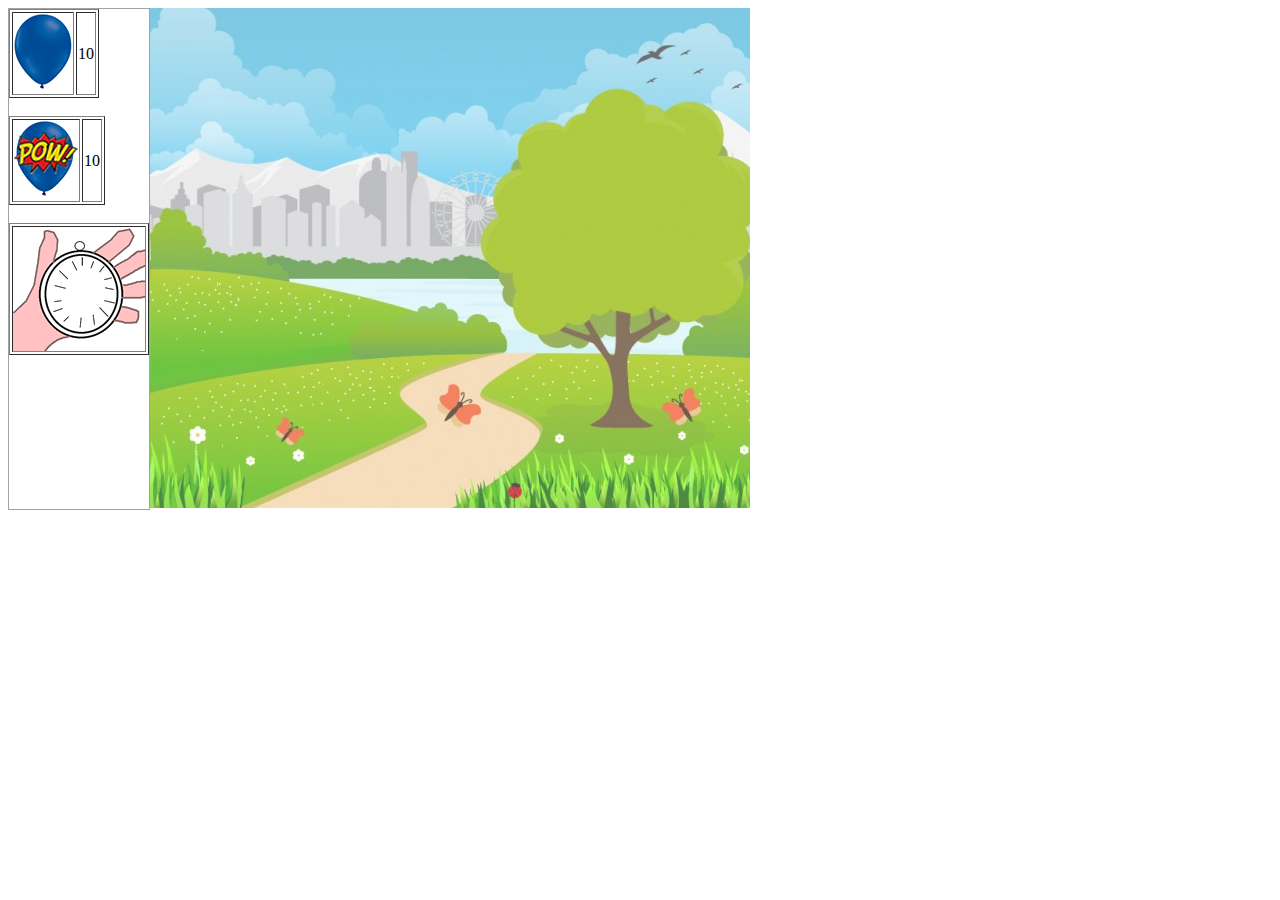
==== jogo.html @ f7058975 "Adicionando estruturas html e imagens" ====
<!DOCTYPE HTML>
<html lang="pt-br">
	<head>
		<meta charset="UTF-8">
		<title>Estourando balões</title>
		<script src="jogo.js"></script>

	</head>

	<body>
		<div style="float: left; width: auto; height: 500px; background: #FFF; border: solid 1px #a2a2a2;">
			<table border="1">
				<tr>
					<td>
						<img src="imagens/balao_azul_grande.png" alt="">
					</td>
					<td>
						10
					</td>
				</tr>
			</table>
			<br />
			<table border="1">
				<tr>
					<td>
						<img src="imagens/balao_azul_grande_estourado.png" alt="">
					</td>
					<td>
						10
					</td>
				</tr>
			</table>
			<br />
			<table border="1" style="width: 140px; height: 132px;">
				<tr>
					<td style="background: url('imagens/cronometro.png')">
						
					</td>
				</tr>
			</table>
		</div>
		<div style="float: left; width: 600px; height: 500px; background: url('imagens/cenario.png'); background-position: bottom;"></div>
	</body>
	
</html>
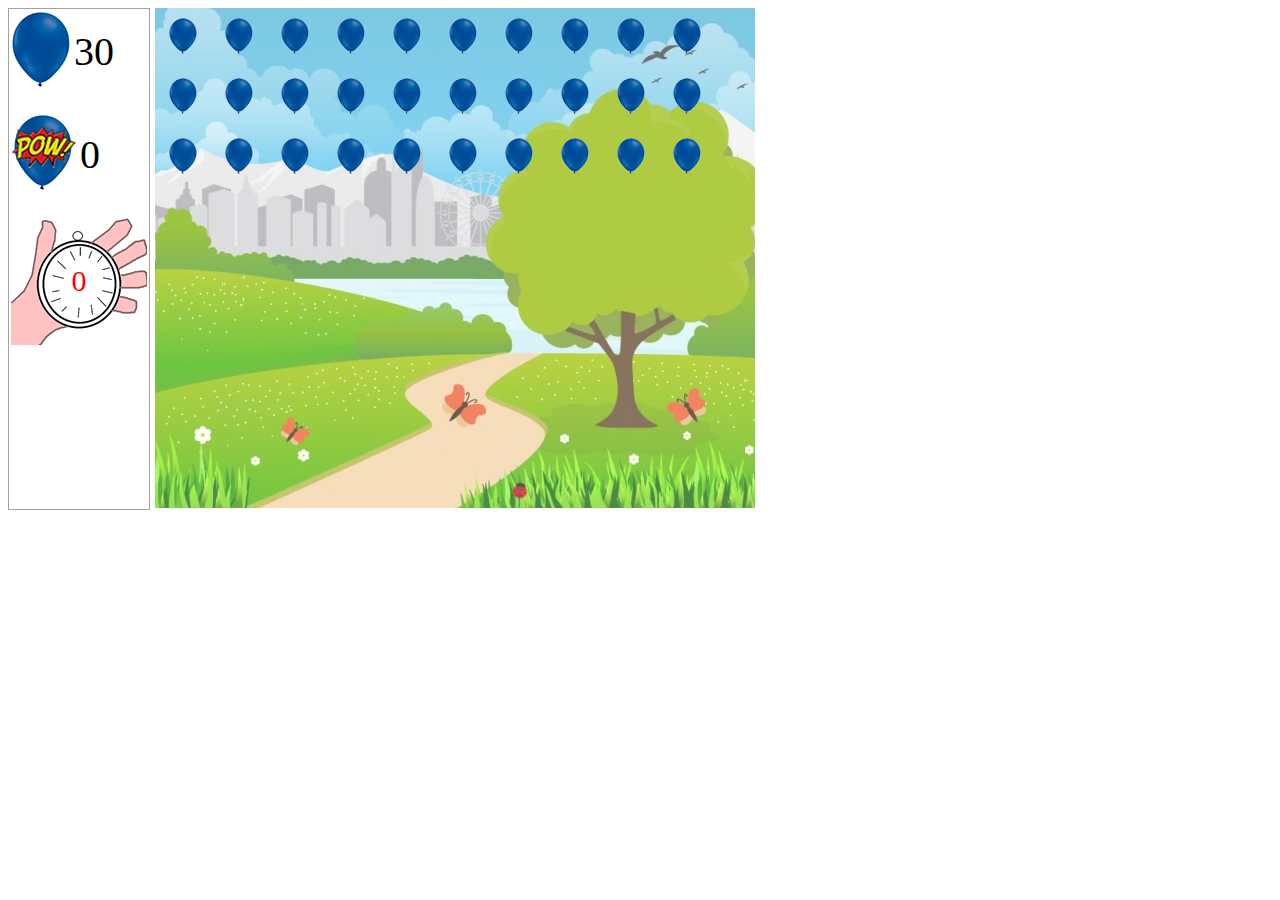
==== commit 0a331425: "Inserindo quantidades de balõe e numero no cronômetro" ====
--- a/jogo.html
+++ b/jogo.html
@@ -7,39 +7,39 @@
 
 	</head>
 
-	<body>
-		<div style="float: left; width: auto; height: 500px; background: #FFF; border: solid 1px #a2a2a2;">
-			<table border="1">
+	<body onload="iniciaJogo()">
+		<div style="float: left; width: auto; height: 500px; background: #FFF; border: solid 1px #a2a2a2; margin-right: 5px;">
+			<table>
 				<tr>
 					<td>
 						<img src="imagens/balao_azul_grande.png" alt="">
 					</td>
 					<td>
-						10
+						<span id="baloesInteiros" style="font-size: 40px;"></span>
 					</td>
 				</tr>
 			</table>
 			<br />
-			<table border="1">
+			<table>
 				<tr>
 					<td>
 						<img src="imagens/balao_azul_grande_estourado.png" alt="">
 					</td>
 					<td>
-						10
+						<span id="baloesEstourados" style="font-size: 40px;"></span>
 					</td>
 				</tr>
 			</table>
 			<br />
-			<table border="1" style="width: 140px; height: 132px;">
+			<table style="width: 140px; height: 132px;">
 				<tr>
-					<td style="background: url('imagens/cronometro.png')">
-						
+					<td style="background: url('imagens/cronometro.png'); text-align: center;">
+						<span id="cronometro" style="color: red; font-size: 30px;"></span>
 					</td>
 				</tr>
 			</table>
 		</div>
-		<div style="float: left; width: 600px; height: 500px; background: url('imagens/cenario.png'); background-position: bottom;"></div>
+		<div id="cenario" style="float: left; width: 600px; height: 500px; background: url('imagens/cenario.png'); background-position: bottom;"></div>
 	</body>
 	
 </html>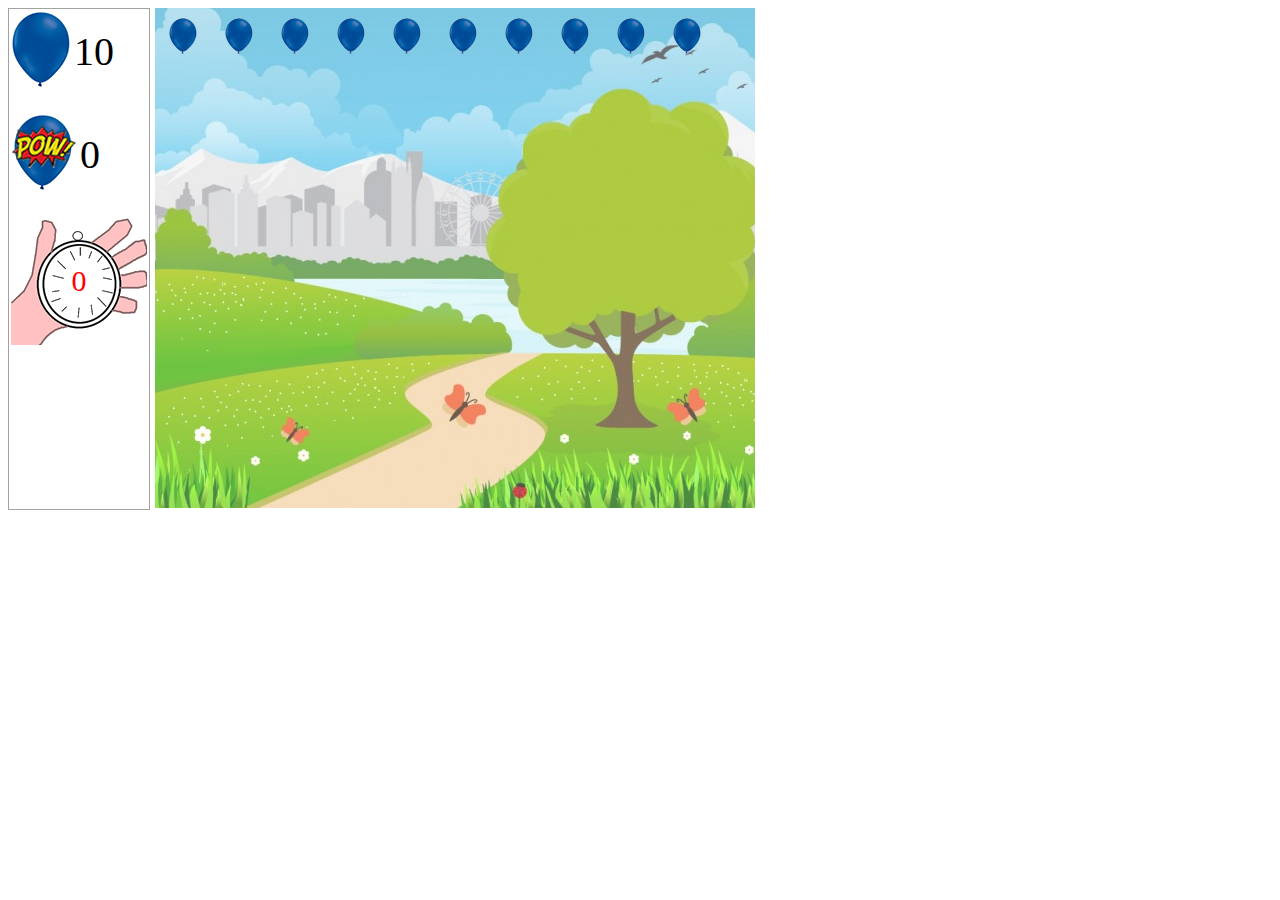
==== commit f8fa4d75: "Criação de css externo" ====
--- a/jogo.html
+++ b/jogo.html
@@ -4,11 +4,11 @@
 		<meta charset="UTF-8">
 		<title>Estourando balões</title>
 		<script src="jogo.js"></script>
-
+		<link rel="stylesheet" href="style.css">
 	</head>
 
 	<body onload="iniciaJogo()">
-		<div style="float: left; width: auto; height: 500px; background: #FFF; border: solid 1px #a2a2a2; margin-right: 5px;">
+		<div class="btn-inteiro-grande">
 			<table>
 				<tr>
 					<td>
--- a/style.css
+++ b/style.css
@@ -0,0 +1,39 @@
+#baloesInteiros{
+    font-size: 40px;
+}
+
+.btn-inteiro-grande{
+    float: left;
+    width: auto;
+    height: 500px;
+    background: #FFF;
+    border: solid 1px #a2a2a2;
+    margin-right: 5px;
+}
+
+#baloesEstourados{
+    font-size: 40px;
+}
+
+#cronometro{
+    color: red;
+    font-size: 30px;
+}
+
+.table-cronometro{
+    width: 140px;
+    height: 132px;
+}
+
+.fundo-cronometro{
+    background: url('imagens/cronometro.png');
+    text-align: center;
+}
+
+#cenario{
+    float: left;
+    width: 600px;
+    height: 500px;
+    background: url('imagens/cenario.png');
+    background-position: bottom;
+}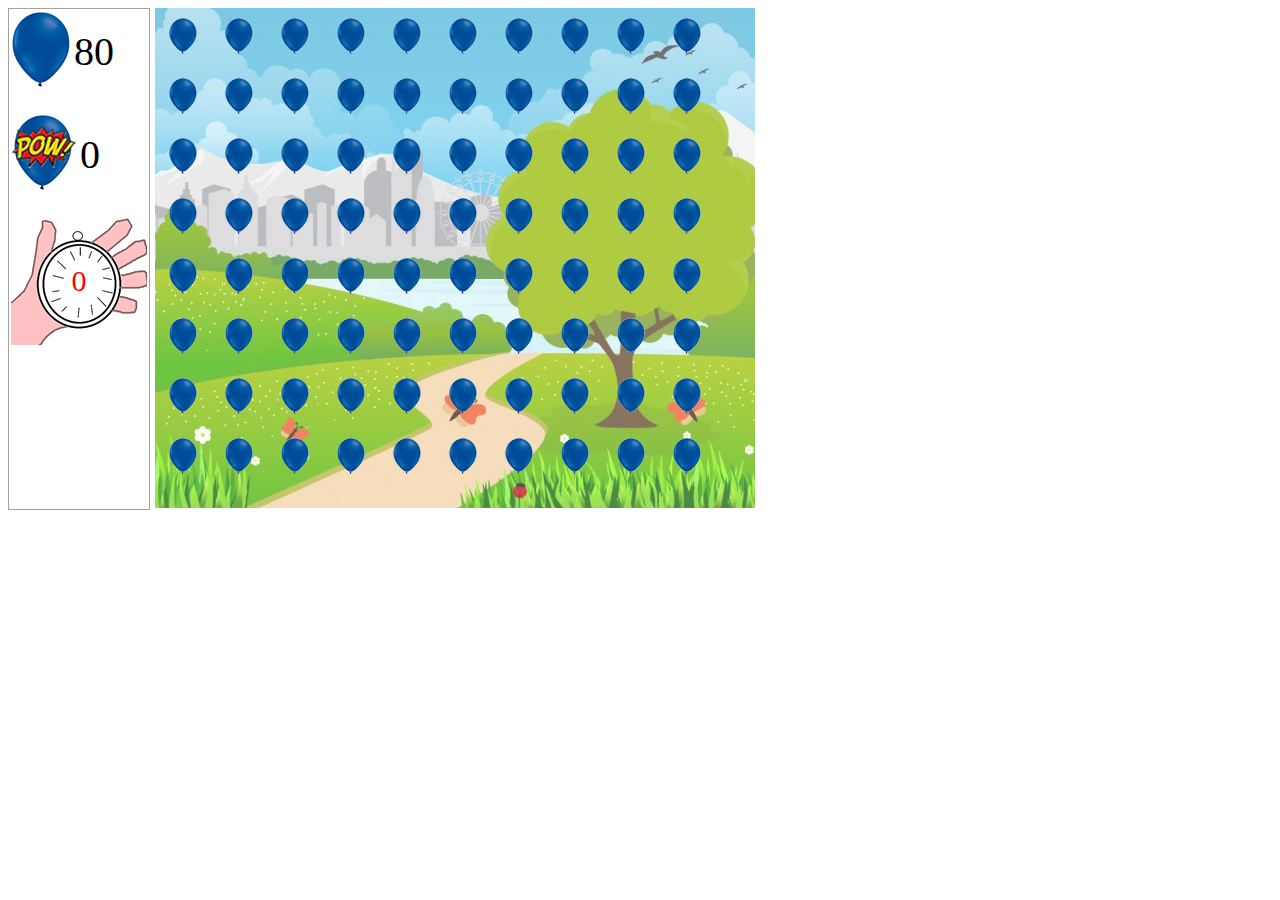
==== commit 6277aea3: "Últimos ajustes" ====
--- a/jogo.html
+++ b/jogo.html
@@ -15,7 +15,7 @@
 						<img src="imagens/balao_azul_grande.png" alt="">
 					</td>
 					<td>
-						<span id="baloesInteiros" style="font-size: 40px;"></span>
+						<span id="baloesInteiros"></span>
 					</td>
 				</tr>
 			</table>
@@ -26,20 +26,20 @@
 						<img src="imagens/balao_azul_grande_estourado.png" alt="">
 					</td>
 					<td>
-						<span id="baloesEstourados" style="font-size: 40px;"></span>
+						<span id="baloesEstourados"></span>
 					</td>
 				</tr>
 			</table>
 			<br />
-			<table style="width: 140px; height: 132px;">
+			<table class="table-cronometro">
 				<tr>
-					<td style="background: url('imagens/cronometro.png'); text-align: center;">
-						<span id="cronometro" style="color: red; font-size: 30px;"></span>
+					<td class="fundo-cronometro">
+						<span id="cronometro"></span>
 					</td>
 				</tr>
 			</table>
 		</div>
-		<div id="cenario" style="float: left; width: 600px; height: 500px; background: url('imagens/cenario.png'); background-position: bottom;"></div>
+		<div id="cenario"></div>
 	</body>
 	
 </html>